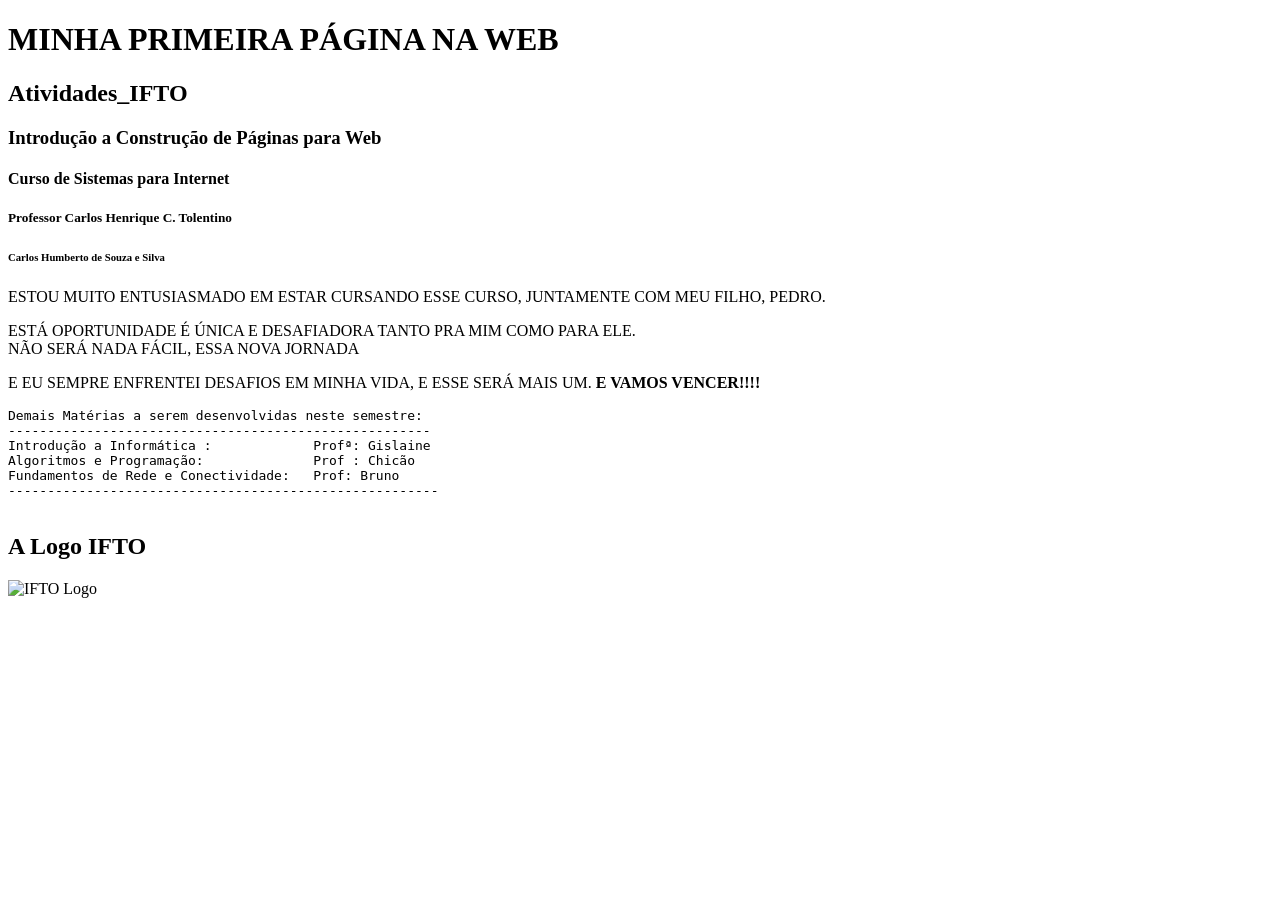
==== 01_Minha Primeira Página/index.html @ c824eab1 "Add files via upload" ====
<!DOCTYPE html>

<h1> MINHA PRIMEIRA PÁGINA NA WEB </h1>

<h2> Atividades_IFTO </h2>

<h3> Introdução a Construção de Páginas para Web </h3>

<h4> Curso de Sistemas para Internet </h4>

<h5> Professor Carlos Henrique C. Tolentino </h5>

<h6> Carlos Humberto de Souza e Silva </h6>

<body> 

	<p> ESTOU MUITO ENTUSIASMADO EM ESTAR CURSANDO ESSE CURSO, JUNTAMENTE COM MEU FILHO, PEDRO. </p>

	<p> ESTÁ OPORTUNIDADE É ÚNICA E DESAFIADORA TANTO PRA MIM COMO PARA ELE.<br> NÃO SERÁ NADA FÁCIL, ESSA NOVA JORNADA</p>

	<p> E EU SEMPRE ENFRENTEI DESAFIOS EM MINHA VIDA, E ESSE SERÁ MAIS UM.<strong> E VAMOS VENCER!!!!</strong> </p>

<pre>
Demais Matérias a serem desenvolvidas neste semestre:
------------------------------------------------------
Introdução a Informática :             Profª: Gislaine
Algoritmos e Programação:              Prof : Chicão
Fundamentos de Rede e Conectividade:   Prof: Bruno        
-------------------------------------------------------
    </pre>

<h2>A Logo IFTO</h2>
        <td>
                <img src="D:\Beto\IFTO - BETO\2026_1\Introdução a Construção de Páginas na WEB\Minha Primeira Página\imagem\iftologo.png" width="600" height="300" alt="IFTO Logo">

            </td>

</body>
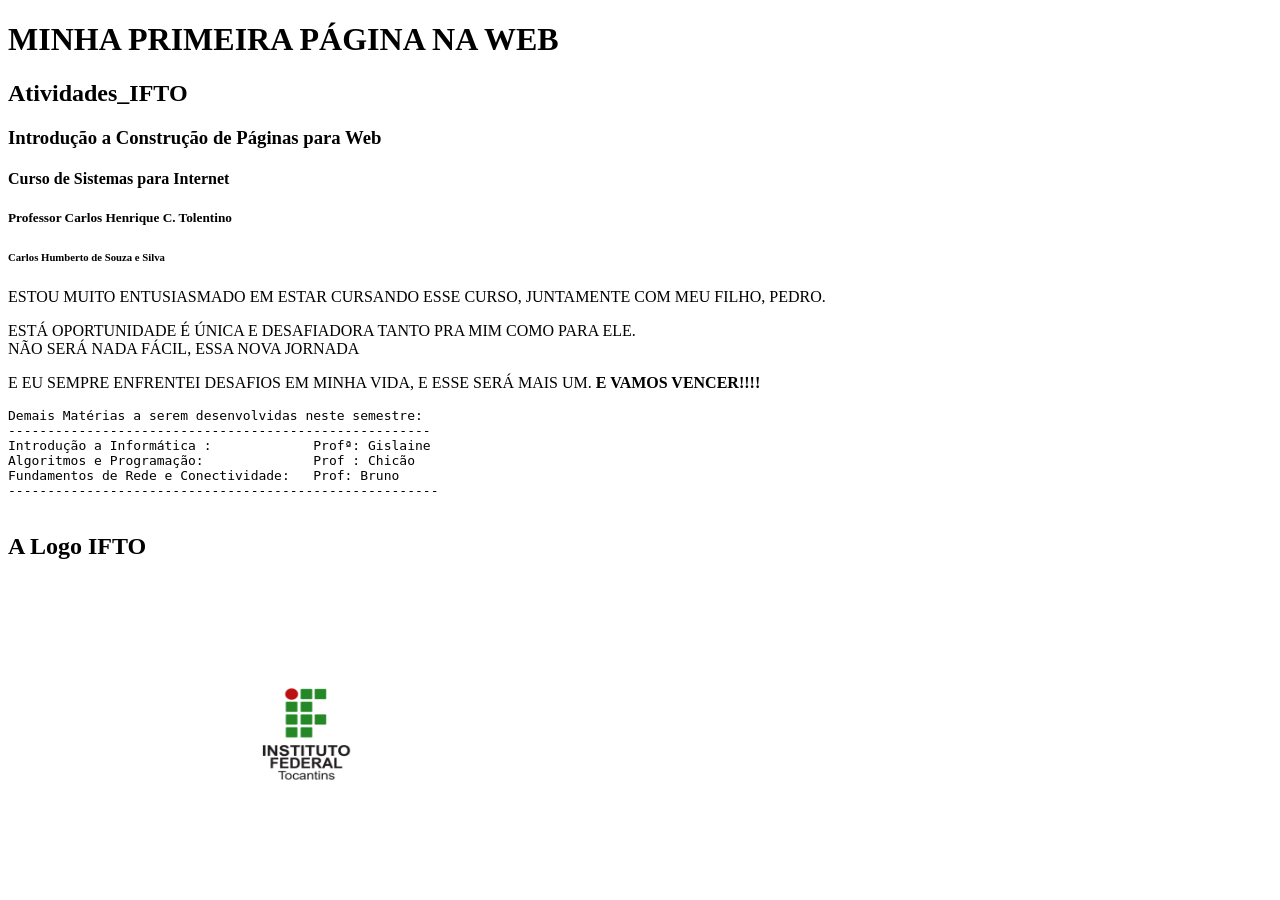
==== commit 5bd3df1c: "Update index.html" ====
--- a/01_Minha Primeira Página/index.html
+++ b/01_Minha Primeira Página/index.html
@@ -31,8 +31,8 @@
 
 <h2>A Logo IFTO</h2>
         <td>
-                <img src="D:\Beto\IFTO - BETO\2026_1\Introdução a Construção de Páginas na WEB\Minha Primeira Página\imagem\iftologo.png" width="600" height="300" alt="IFTO Logo">
+                <img src="/01_Minha Primeira Página/iftologo.png" width="600" height="300" alt="IFTO Logo">
 
             </td>
 
-</body>+</body>
